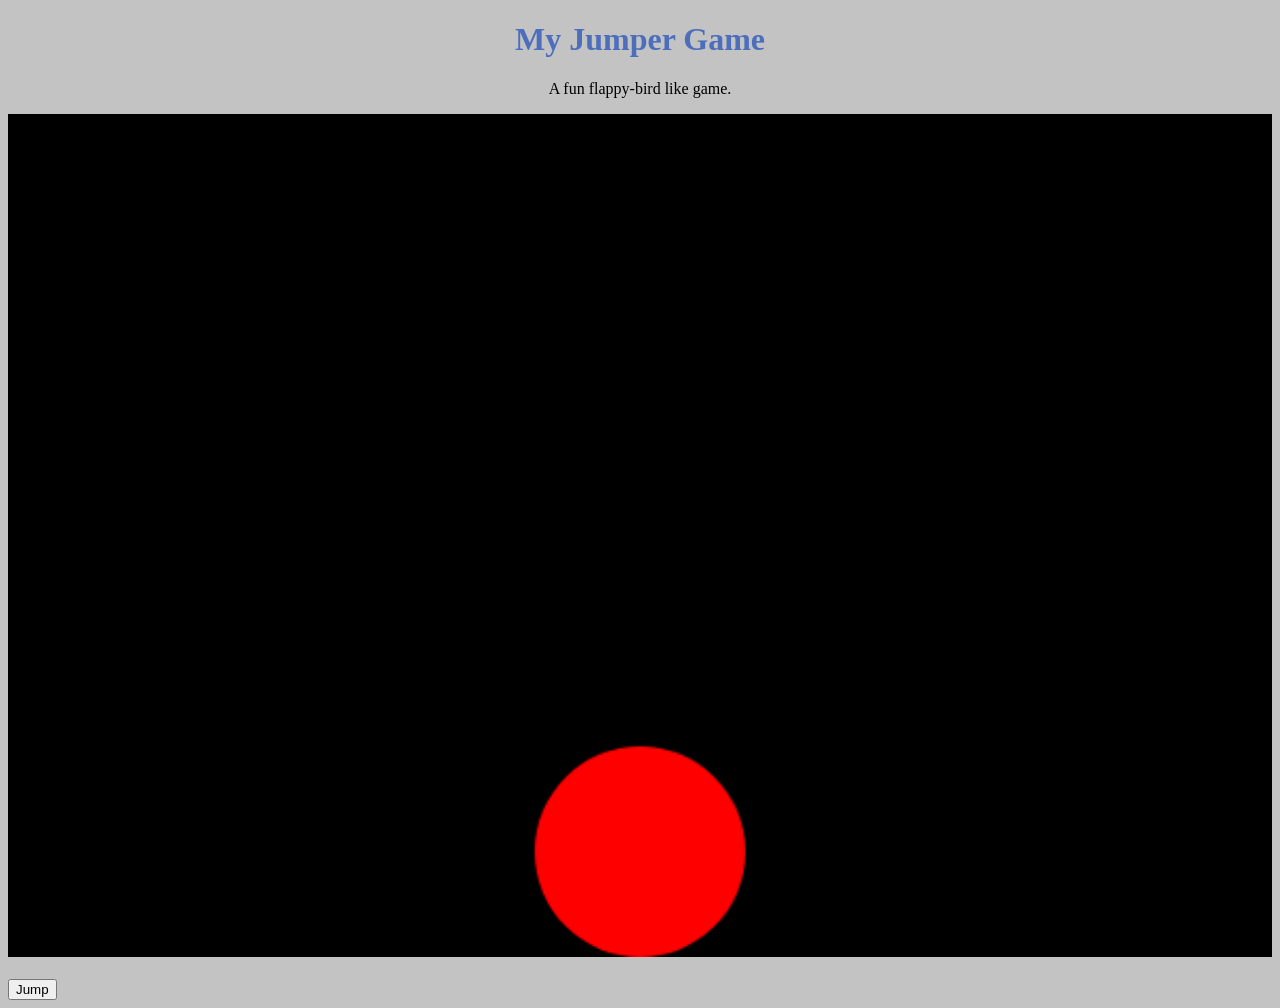
==== game.htm @ 42972ec4 "start" ====
<!DOCTYPE html>
<html>

<head>
    <title>My Jumper Game</title>
    <link rel="stylesheet" href="jumperStyle.css">
</head>

<body>
    <h1 align="center">My Jumper Game</h1>
    <p align="center">A fun flappy-bird like game.</p>
    <canvas id="canvas" width="600" height="400">Your browser does not support the HTML5 canvas tag</canvas>
    <br></br>
    <button id="jump">Jump</button>
    <script src="jumperScript.js"></script>
</body>

</html>
---- jumperStyle.css ----
body {
    background-color: #c3c3c3;
}

h1 {
    color: #4c6ebb;
}

canvas {
    width: 100%;
    background-color: black;
}
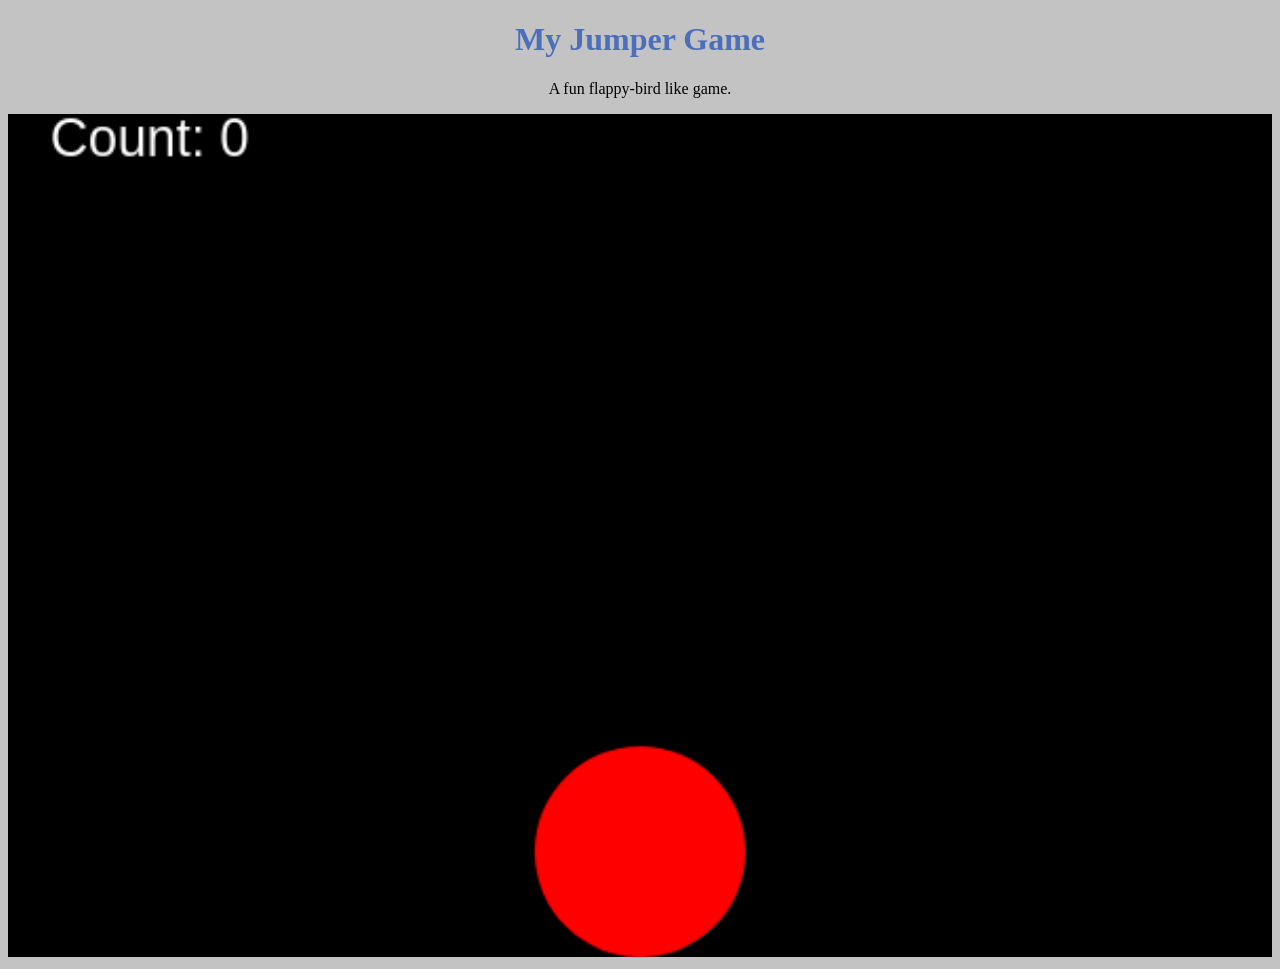
==== commit f2f7d63e: "done" ====
--- a/game.htm
+++ b/game.htm
@@ -10,8 +10,7 @@
     <h1 align="center">My Jumper Game</h1>
     <p align="center">A fun flappy-bird like game.</p>
     <canvas id="canvas" width="600" height="400">Your browser does not support the HTML5 canvas tag</canvas>
-    <br></br>
-    <button id="jump">Jump</button>
+
     <script src="jumperScript.js"></script>
 </body>
 
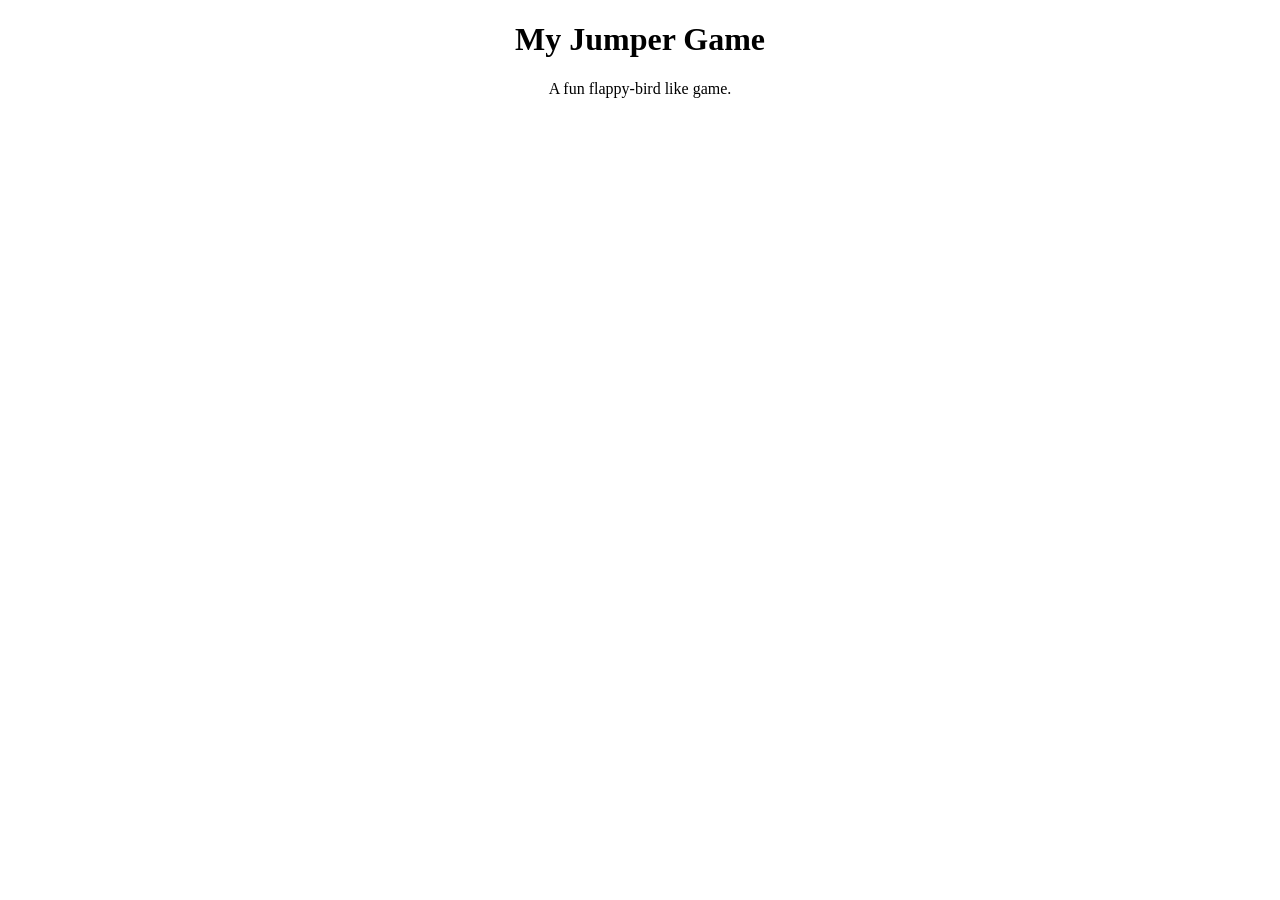
==== commit d9930a10: "update_01" ====
--- a/game.htm
+++ b/game.htm
@@ -3,7 +3,7 @@
 
 <head>
     <title>My Jumper Game</title>
-    <link rel="stylesheet" href="jumperStyle.css">
+    <link rel="stylesheet" href="https://github.com/amanRaj7/JumperGame/blob/main/jumperStyle.css">
 </head>
 
 <body>
@@ -11,7 +11,7 @@
     <p align="center">A fun flappy-bird like game.</p>
     <canvas id="canvas" width="600" height="400">Your browser does not support the HTML5 canvas tag</canvas>
 
-    <script src="jumperScript.js"></script>
+    <script src="https://github.com/amanRaj7/JumperGame/blob/main/jumperScript.js"></script>
 </body>
 
-</html>+</html>
